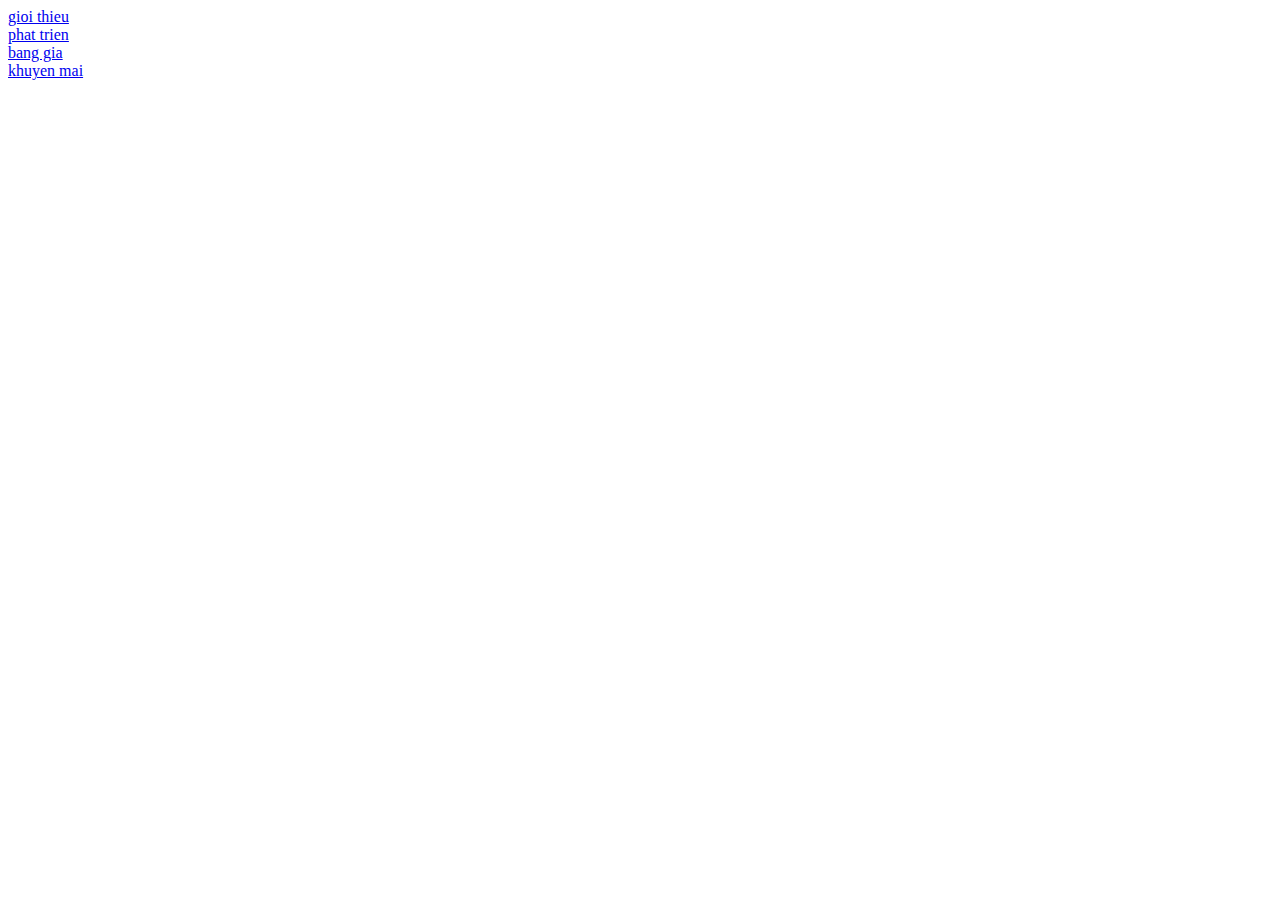
==== index.html @ 473de71e "first commit" ====
<!DOCTYPE html>
<html lang="en">
<head>
    <meta charset="UTF-8">
    <meta http-equiv="X-UA-Compatible" content="IE=edge">
    <meta name="viewport" content="width=device-width, initial-scale=1.0">
    <title>Document</title>
    <link rel="stylesheet" href="./asset/css/styles.css">
</head>
<body>
  <div class="kfc">
     <li><a  href="https://trello.com/1/cards/62b4087da1a4846dcfcd0900/attachments/62b4505aa1977e58fc182151/download/SmartSelect_20220623-183302_Drive.jpg">gioi thieu</a></li>
     <li><a  href="https://trello.com/1/cards/62b4087da1a4846dcfcd0900/attachments/62b4505860a62b3844fddde5/download/SmartSelect_20220623-183315_Drive.jpg">phat trien</a></li>
     <li><a  href="https://www.foody.vn/da-nang/ga-ran-kfc-nguyen-van-linh/thuc-don">bang gia</a></li>
     <li><a  href="https://trello.com/1/cards/62b4087da1a4846dcfcd0900/attachments/62b4505562add2064277073c/download/SmartSelect_20220623-183411_Drive.jpg">khuyen mai</a></li>

  </div>
</body>
</html>
---- asset/css/styles.css ----
.kfc {
    text-decoration: none;
    list-style: none;
}
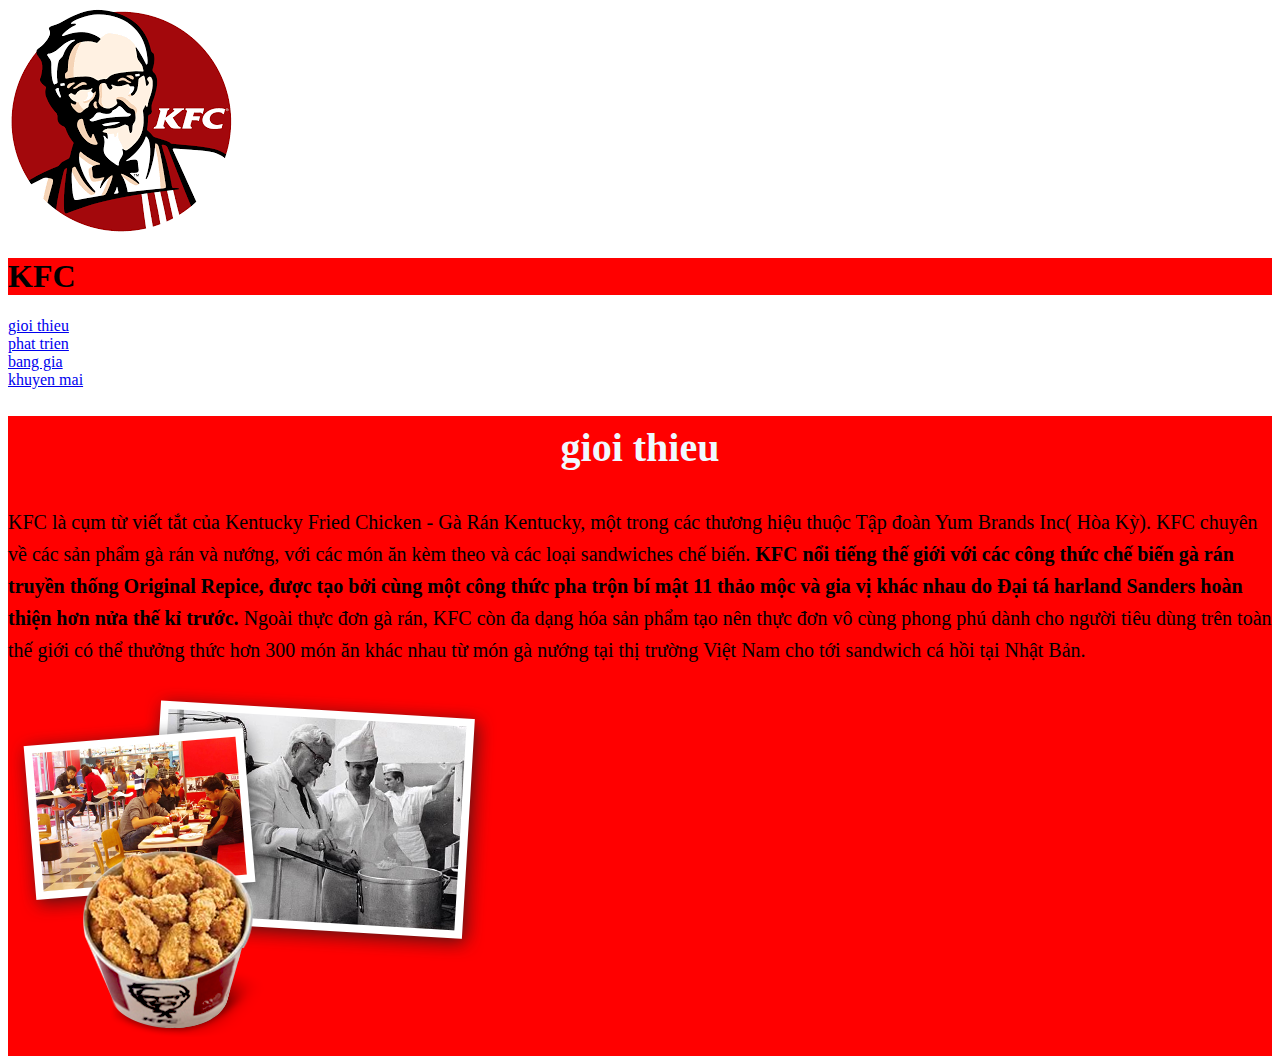
==== commit 7dd44207: "first commit" ====
--- a/index.html
+++ b/index.html
@@ -8,12 +8,22 @@
     <link rel="stylesheet" href="./asset/css/styles.css">
 </head>
 <body>
-  <div class="kfc">
-     <li><a  href="https://trello.com/1/cards/62b4087da1a4846dcfcd0900/attachments/62b4505aa1977e58fc182151/download/SmartSelect_20220623-183302_Drive.jpg">gioi thieu</a></li>
-     <li><a  href="https://trello.com/1/cards/62b4087da1a4846dcfcd0900/attachments/62b4505860a62b3844fddde5/download/SmartSelect_20220623-183315_Drive.jpg">phat trien</a></li>
-     <li><a  href="https://www.foody.vn/da-nang/ga-ran-kfc-nguyen-van-linh/thuc-don">bang gia</a></li>
-     <li><a  href="https://trello.com/1/cards/62b4087da1a4846dcfcd0900/attachments/62b4505562add2064277073c/download/SmartSelect_20220623-183411_Drive.jpg">khuyen mai</a></li>
 
-  </div>
+    <img src="./asset/css/img/logo.png" alt="anh">
+    <h1 class="c">KFC</h1>
+    <div class="dau">
+        <li><a href="#gth">gioi thieu</a></li>
+        <li><a href="./html/phattrien.html">phat trien</a></li>
+        <li><a href="./html/banggia.html">bang gia</a></li>
+        <li><a href="./html/khuyenmai.html">khuyen mai</a></li>
+    </div>
+    <div id="gth" class="header">
+    <h1 class="gth">gioi thieu</h1>
+    <p class="hh 1">KFC là cụm từ viết tắt của Kentucky Fried Chicken - Gà Rán Kentucky, một trong các thương hiệu thuộc Tập đoàn Yum Brands Inc( Hòa Kỳ). KFC chuyên về các sản phẩm gà rán và nướng, với các món ăn kèm theo và các loại sandwiches chế biến.
+    <b class="hh 2" >KFC nổi tiếng thế giới với các công thức chế biến gà rán truyền thống Original Repice, được tạo bởi cùng một công thức pha trộn bí mật 11 thảo mộc và gia vị khác nhau do Đại tá harland Sanders hoàn thiện hơn nửa thế kỉ trước.</b>
+    Ngoài thực đơn gà rán, KFC còn đa dạng hóa sản phẩm tạo nên thực đơn vô cùng phong phú dành cho người tiêu dùng trên toàn thế giới có thể thưởng thức hơn 300 món ăn khác nhau từ món gà nướng tại thị trường Việt Nam cho tới sandwich cá hồi tại Nhật Bản.</p>
+   <img class="anh" src="./asset/css/img/about-pic-1.png" alt=""> 
+</div>
+
 </body>
 </html>--- a/asset/css/styles.css
+++ b/asset/css/styles.css
@@ -1,4 +1,15 @@
+.header{
+    background-color: red;
+    line-height: 1.6;
+    font-size: 20px;
+}
+.gth{
+    color: aliceblue;
+    text-align: center;
+}
 .kfc {
-    text-decoration: none;
-    list-style: none;
+    background-color: red;
 }
+.c{
+    background-color: red;
+}
